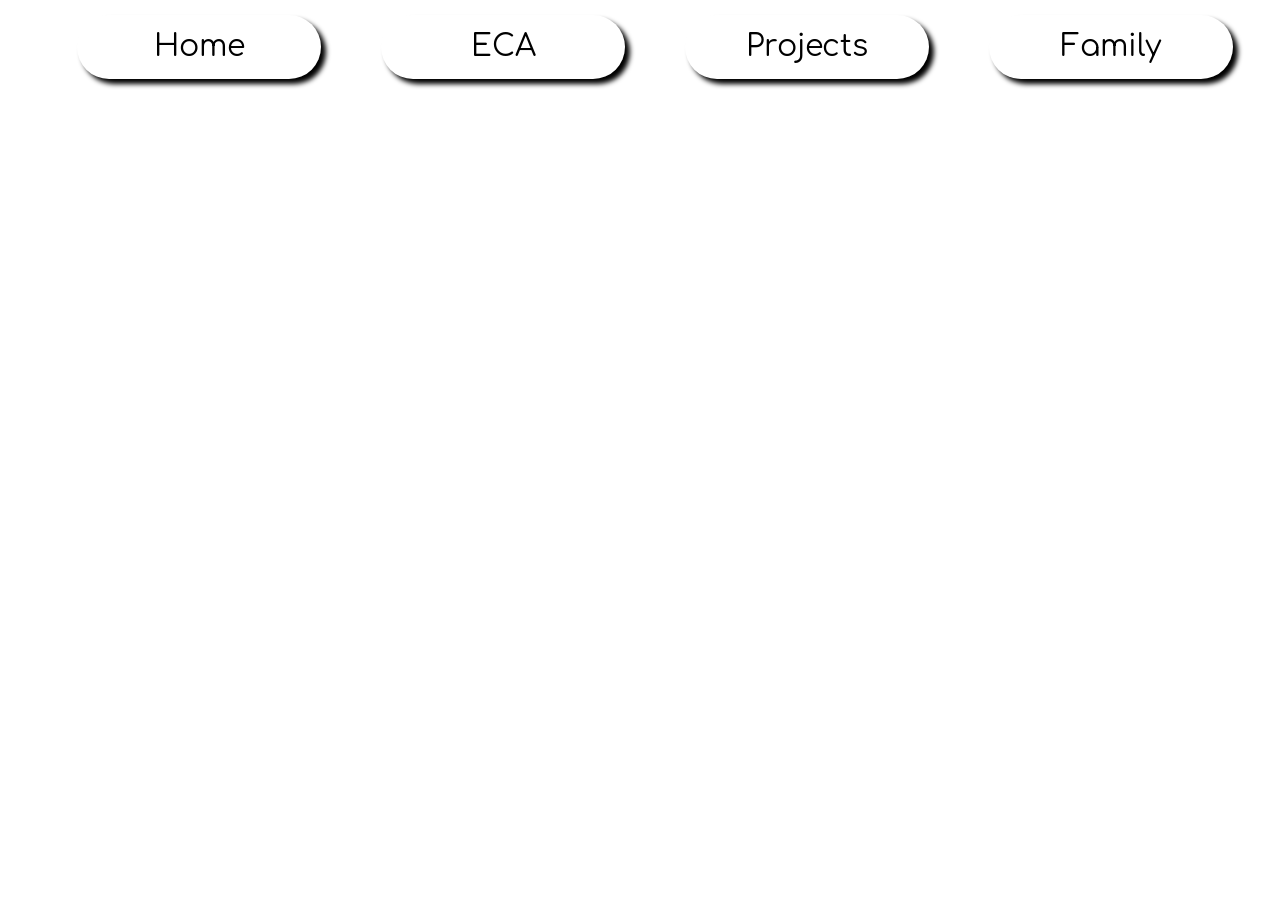
==== projects.html @ f4940a9a "create menu bar" ====
<!DOCTYPE html>
<html lang="en">
<head>
    <meta charset="UTF-8">
    <meta http-equiv="X-UA-Compatible" content="IE=edge">
    <meta name="viewport" content="width=device-width, initial-scale=1.0">
    <title>Pranet Khetan</title>
    <link rel="stylesheet" type="text/css" href="styles/layout.css">
    <script scr="js/nopiracy.js"></script>
</head>
<body>
    <header>
        <ul>
            <li><a href="https://pranetk.github.io">Home</a></li>
            <li><a href="https://pranetk.github.io/eca">ECA</a></li>
            <li><a href="https://pranetk.github.io/projects">Projects</a></li>
            <li><a href="https://pranetk.github.io/family">Family</a></li>
        </ul>
    </header>    
</body>
</html>
---- styles/layout.css ----
@font-face {
    font-family: comfortaa;
    src: url(../fonts/comfortaa.ttf);
}
*
{
    padding:0px;
    margin:0px;
}
header{
    width:100%;
    display:flex;
    flex-direction: row;
    height:5vw;
    padding:15px;
}
header ul {
    width:95%;
    margin:auto;
    height: inherit;
    display:flex;
    flex-direction:row;
    justify-content: space-around;
    list-style: none;
}
header ul li
{
    width:20%;
    height:inherit;
    border-radius:40px;
    text-align:center;
    line-height: 5vw;
    box-shadow: 5px 5px 5px black;
}
header ul li a
{
    font-family:comfortaa;
    text-decoration:none;
    color:black;
    font-size:30px;
}

header ul li:hover 
{
    background-color:lightgray;
    margin-top:2px;
    margin-left:2px;
    box-shadow: 3px 3px 3px black;
}
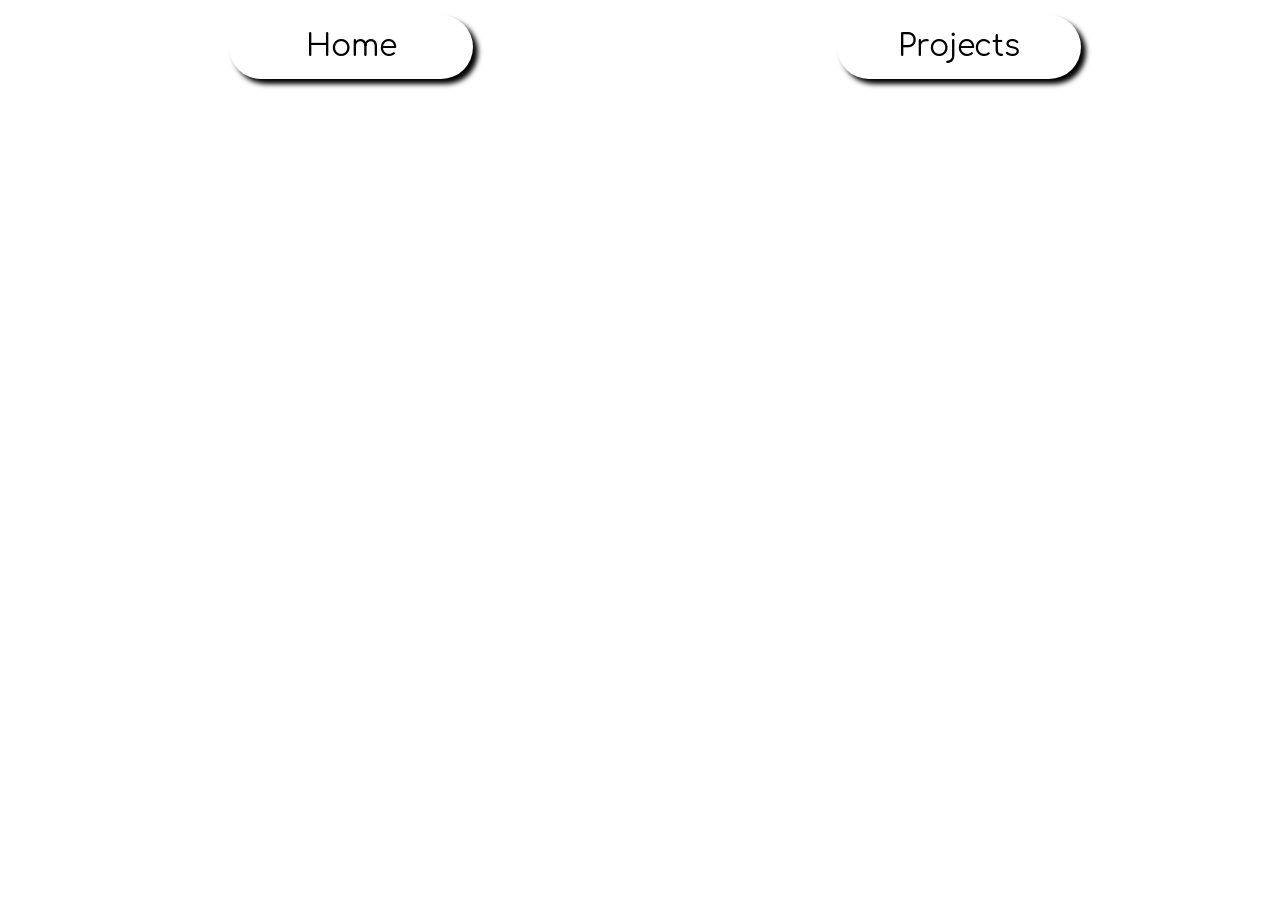
==== commit e7f73afb: "concisify website" ====
--- a/projects.html
+++ b/projects.html
@@ -12,9 +12,7 @@
     <header>
         <ul>
             <li><a href="https://pranetk.github.io">Home</a></li>
-            <li><a href="https://pranetk.github.io/eca">ECA</a></li>
             <li><a href="https://pranetk.github.io/projects">Projects</a></li>
-            <li><a href="https://pranetk.github.io/family">Family</a></li>
         </ul>
     </header>    
 </body>
--- a/styles/layout.css
+++ b/styles/layout.css
@@ -2,48 +2,74 @@
     font-family: comfortaa;
     src: url(../fonts/comfortaa.ttf);
 }
-*
-{
-    padding:0px;
-    margin:0px;
+
+* {
+    padding: 0px;
+    margin: 0px;
 }
-header{
-    width:100%;
-    display:flex;
+
+header {
+    width: 100%;
+    display: flex;
     flex-direction: row;
-    height:5vw;
-    padding:15px;
+    height: 5vw;
+    padding: 15px;
 }
+
 header ul {
-    width:95%;
-    margin:auto;
+    width: 95%;
+    margin: auto;
     height: inherit;
-    display:flex;
-    flex-direction:row;
+    display: flex;
+    flex-direction: row;
     justify-content: space-around;
     list-style: none;
 }
-header ul li
-{
-    width:20%;
-    height:inherit;
-    border-radius:40px;
-    text-align:center;
+
+header ul li {
+    width: 20%;
+    height: inherit;
+    border-radius: 40px;
+    text-align: center;
     line-height: 5vw;
     box-shadow: 5px 5px 5px black;
 }
-header ul li a
-{
-    font-family:comfortaa;
-    text-decoration:none;
-    color:black;
-    font-size:30px;
+
+header ul li a {
+    font-family: comfortaa;
+    text-decoration: none;
+    color: black;
+    font-size: 30px;
 }
 
-header ul li:hover 
-{
-    background-color:lightgray;
-    margin-top:2px;
-    margin-left:2px;
+header ul li:hover {
+    background-color: lightgray;
+    margin-top: 2px;
+    margin-left: 2px;
     box-shadow: 3px 3px 3px black;
+}
+
+@media only screen and (min-device-width:250px) and (max-device-width:740px) {
+    header ul {
+        flex-direction: column;
+        justify-content: space-between;
+        width: 95%;
+        margin-left: 0px;
+    }
+    header ul li {
+        width: 95%;
+        margin: auto;
+        height: 70px;
+        line-height: 15vw;
+    }
+    header ul li:hover {
+        background-color: lightgray;
+        box-shadow: 3px 3px 3px black;
+        width: 95%;
+        margin: auto;
+        height: 70px;
+    }
+    header {
+        height:15vw;
+    }
 }
